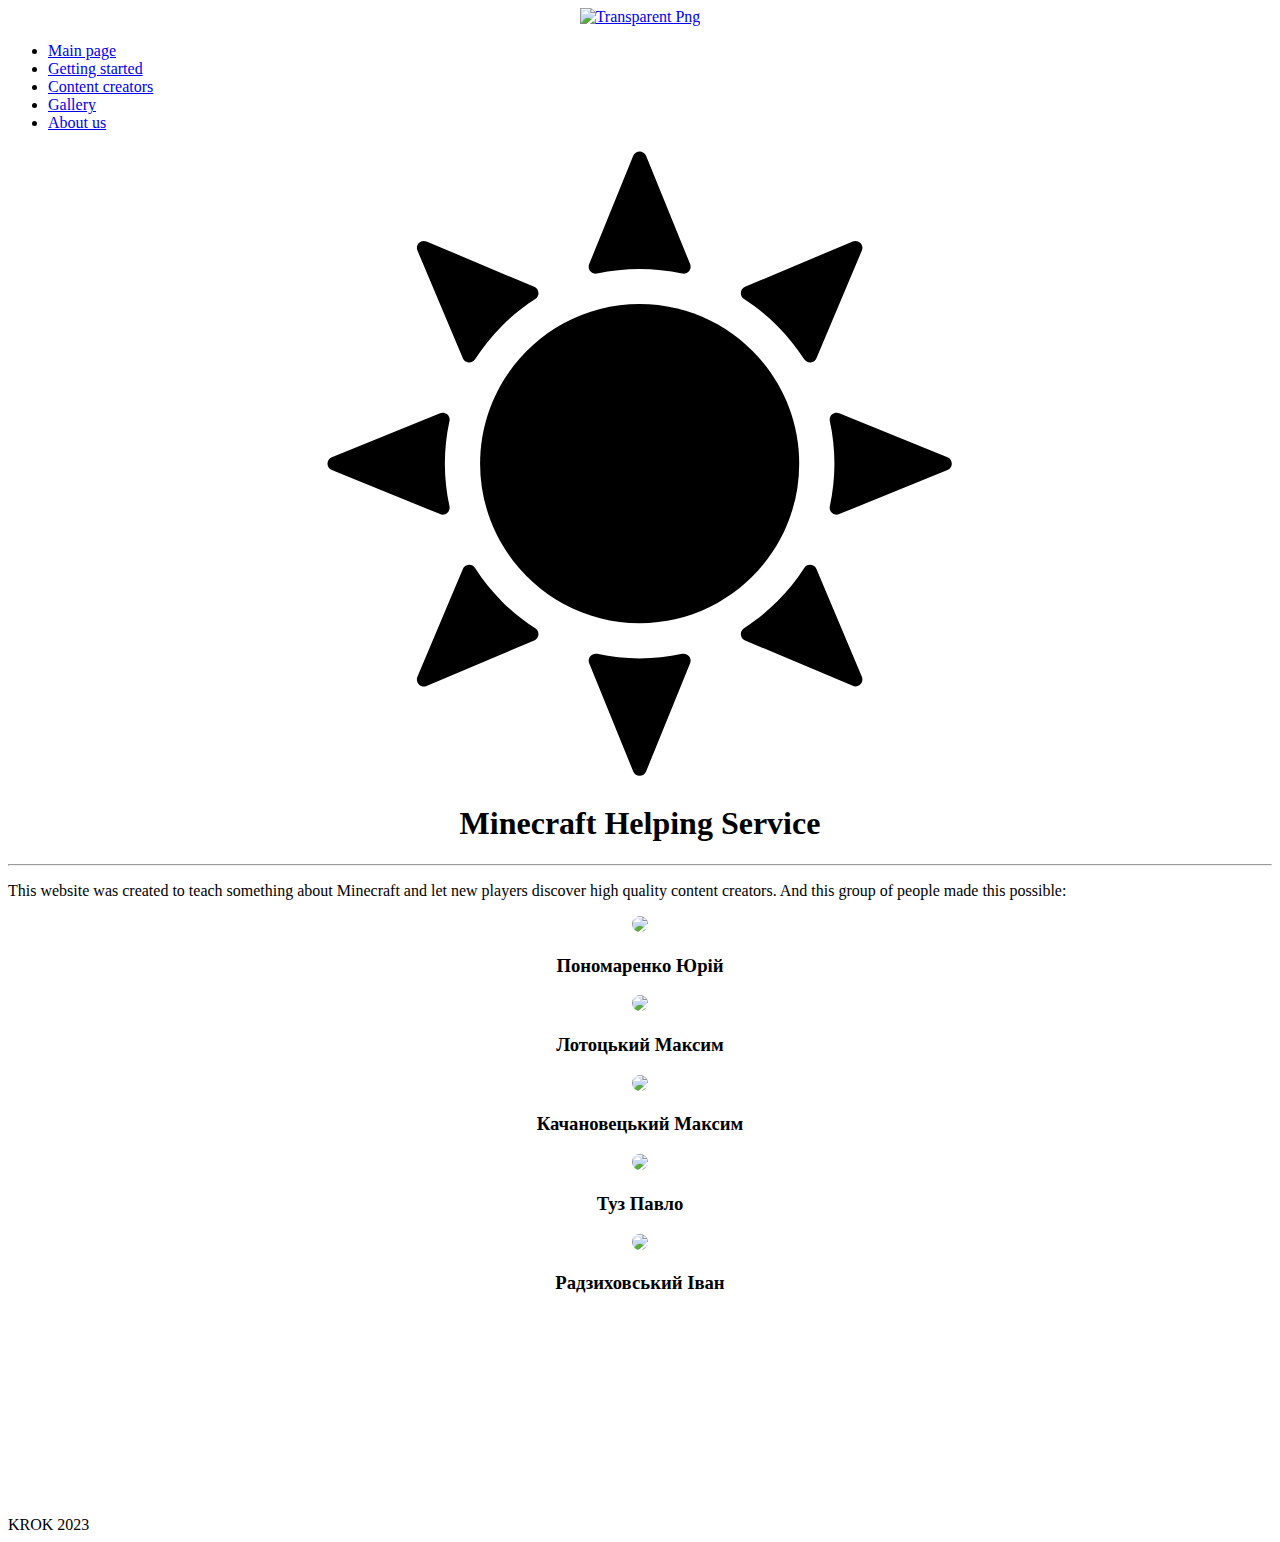
==== Web/about_us.html @ eecfd9f4 "Add files via upload" ====
<!doctype html>
<html>
<head>
	<meta charset="utf-8">
	<title>Minecraft Basic Tutorial</title>
	<link rel="stylesheet" href="style.css">
	<link rel="icon" type="image/png" href="images/icon.png"/>
	<script type="text/javascript">
		function myFunction() {
			var element = document.body;
			element.classList.toggle("dark-mode");
		}
	</script>
</head>
<body>
	<div id="page-container">
		<div id="content-wrap">
			<div class="sidebar">
				<div class="logo" align="center">
					<a href="index.html"><img src='images/logo.png' alt="Transparent Png" width="150"></a>
				</div>
				<div class="nav">
					<nav>
					<ul>
						<li><a href="index.html" data-key="menu-main">Main page</a></li>
						<li><a href="getting_started.html">Getting started</a></li>
						<li><a href="content_creators.html">Content creators</a></li>
						<li><a href="gallery.html">Gallery</a></li>
						<li><a href="about_us.html">About us</a></li>
					</ul>
					<div align="center">
						<img src="Images/mode.svg" alt="Toggle dark mode" class="c" onclick="myFunction()" width=50%/>
					</div>
					</nav>
				</div>
			</div>
			<div class="f">
				<h1 style="text-align: center;">Minecraft Helping Service</h1>
				<hr />
				<p>This website was created to teach something about Minecraft and let new players discover high quality content creators. And this group of people made this possible:</p>
				<div style="min-height: 600px; grid-gap: 20px;" class="grid3-adapt">

					<div style="text-align: center;"><img src='https://cdn0.iconfinder.com/data/icons/people-12/24/Anonymous-2-512.png' style="border-radius: 50%; max-height: 200px">
						<h3>Пономаренко Юрій</h3>
					</div>
					<div style="text-align: center;"><img src='https://cdn0.iconfinder.com/data/icons/people-12/24/Anonymous-2-512.png' style="border-radius: 50%; max-height: 200px">
						<h3>Лотоцький Максим</h3>
					</div>
					<div style="text-align: center;"><img src='https://cdn0.iconfinder.com/data/icons/people-12/24/Anonymous-2-512.png' style="border-radius: 50%; max-height: 200px">
						<h3>Качановецький Максим</h3>
					</div>
					<div style="text-align: center;"><img src='https://cdn0.iconfinder.com/data/icons/people-12/24/Anonymous-2-512.png' style="border-radius: 50%; max-height: 200px">
						<h3>Туз Павло</h3>
					</div>
					<div style="text-align: center;"><img src='https://cdn0.iconfinder.com/data/icons/people-12/24/Anonymous-2-512.png' style="border-radius: 50%; max-height: 200px">
						<h3>Радзиховський Іван</h3>
					</div>

				</div>
			</div>
		</div>

		<div class="footer">
			KROK 2023
		</div>
	</body>
</html>
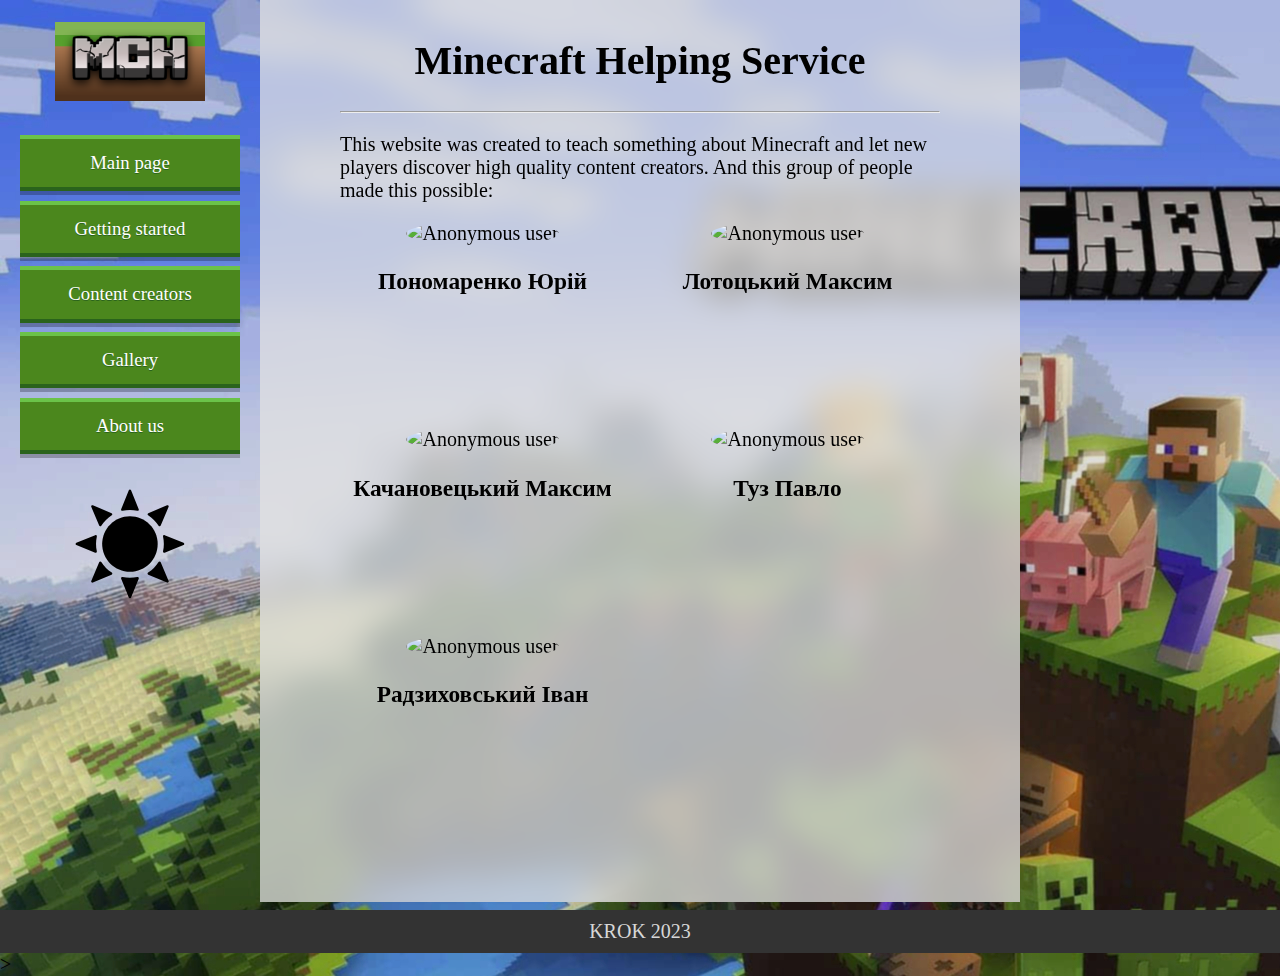
==== commit 1b3210a5: "New pages" ====
--- a/Web/about_us.html
+++ b/Web/about_us.html
@@ -1,67 +1,71 @@
-<!doctype html>
-<html>
-<head>
-	<meta charset="utf-8">
-	<title>Minecraft Basic Tutorial</title>
-	<link rel="stylesheet" href="style.css">
-	<link rel="icon" type="image/png" href="images/icon.png"/>
-	<script type="text/javascript">
-		function myFunction() {
-			var element = document.body;
-			element.classList.toggle("dark-mode");
-		}
-	</script>
-</head>
-<body>
-	<div id="page-container">
-		<div id="content-wrap">
-			<div class="sidebar">
-				<div class="logo" align="center">
-					<a href="index.html"><img src='images/logo.png' alt="Transparent Png" width="150"></a>
-				</div>
-				<div class="nav">
-					<nav>
-					<ul>
-						<li><a href="index.html" data-key="menu-main">Main page</a></li>
-						<li><a href="getting_started.html">Getting started</a></li>
-						<li><a href="content_creators.html">Content creators</a></li>
-						<li><a href="gallery.html">Gallery</a></li>
-						<li><a href="about_us.html">About us</a></li>
-					</ul>
-					<div align="center">
-						<img src="Images/mode.svg" alt="Toggle dark mode" class="c" onclick="myFunction()" width=50%/>
-					</div>
-					</nav>
-				</div>
-			</div>
-			<div class="f">
-				<h1 style="text-align: center;">Minecraft Helping Service</h1>
-				<hr />
-				<p>This website was created to teach something about Minecraft and let new players discover high quality content creators. And this group of people made this possible:</p>
-				<div style="min-height: 600px; grid-gap: 20px;" class="grid3-adapt">
-
-					<div style="text-align: center;"><img src='https://cdn0.iconfinder.com/data/icons/people-12/24/Anonymous-2-512.png' style="border-radius: 50%; max-height: 200px">
-						<h3>Пономаренко Юрій</h3>
-					</div>
-					<div style="text-align: center;"><img src='https://cdn0.iconfinder.com/data/icons/people-12/24/Anonymous-2-512.png' style="border-radius: 50%; max-height: 200px">
-						<h3>Лотоцький Максим</h3>
-					</div>
-					<div style="text-align: center;"><img src='https://cdn0.iconfinder.com/data/icons/people-12/24/Anonymous-2-512.png' style="border-radius: 50%; max-height: 200px">
-						<h3>Качановецький Максим</h3>
-					</div>
-					<div style="text-align: center;"><img src='https://cdn0.iconfinder.com/data/icons/people-12/24/Anonymous-2-512.png' style="border-radius: 50%; max-height: 200px">
-						<h3>Туз Павло</h3>
-					</div>
-					<div style="text-align: center;"><img src='https://cdn0.iconfinder.com/data/icons/people-12/24/Anonymous-2-512.png' style="border-radius: 50%; max-height: 200px">
-						<h3>Радзиховський Іван</h3>
-					</div>
-
-				</div>
-			</div>
-		</div>
-
-		<div class="footer">
-			KROK 2023
-		</div>
-	</body>
+<!doctype html>
+<html lang="en">
+<head>
+	<meta charset="utf-8">
+	<title>Minecraft Basic Tutorial</title>
+	<link rel="stylesheet" href="resources/styles.css">
+	<link rel="icon" type="image/png" href="resources/images/icon.png"/>
+	
+	<script type="text/javascript" src="resources/javaScript/localizationManager.js"></script>
+  <script type="text/javascript" src="resources/javaScript/localization.js"></script>
+	<script type="text/javascript">
+		function myFunction() {
+			var element = document.body;
+			element.classList.toggle("dark-mode");
+		}
+	</script>
+</head>
+<body>
+	<div id="page-container">
+		<div id="content-wrap">
+			<div class="sidebar">
+				<div class="logo" align="center">
+					<a href="index.html"><img src='resources/images/logo.png' alt="Transparent Png" width="150"></a>
+				</div>
+				<div class="nav">
+					<nav>
+					<ul>
+						<li><a href="index.html" data-key="menu-main">Main page</a></li>
+						<li><a href="getting_started.html">Getting started</a></li>
+						<li><a href="content_creators.html">Content creators</a></li>
+						<li><a href="gallery.html">Gallery</a></li>
+						<li><a href="about_us.html">About us</a></li>
+					</ul>
+					<div align="center">
+						<img src="resources/images/mode.svg" alt="Toggle dark mode" class="c" onclick="myFunction()" width=50%/>
+					</div>
+					</nav>
+				</div>
+			</div>
+			<div class="f">
+				<h1 style="text-align: center;">Minecraft Helping Service</h1>
+				<hr />
+				<p>This website was created to teach something about Minecraft and let new players discover high quality content creators. And this group of people made this possible:</p>
+				<div style="min-height: 600px; grid-gap: 20px;" class="grid3-adapt">
+
+					<div style="text-align: center;"><img src='https://cdn0.iconfinder.com/data/icons/people-12/24/Anonymous-2-512.png' alt="Anonymous user" style="border-radius: 50%; max-height: 200px">
+						<h3>Пономаренко Юрій</h3>
+					</div>
+					<div style="text-align: center;"><img src='https://cdn0.iconfinder.com/data/icons/people-12/24/Anonymous-2-512.png' alt="Anonymous user" style="border-radius: 50%; max-height: 200px">
+						<h3>Лотоцький Максим</h3>
+					</div>
+					<div style="text-align: center;"><img src='https://cdn0.iconfinder.com/data/icons/people-12/24/Anonymous-2-512.png' alt="Anonymous user" style="border-radius: 50%; max-height: 200px">
+						<h3>Качановецький Максим</h3>
+					</div>
+					<div style="text-align: center;"><img src='https://cdn0.iconfinder.com/data/icons/people-12/24/Anonymous-2-512.png' alt="Anonymous user" style="border-radius: 50%; max-height: 200px">
+						<h3>Туз Павло</h3>
+					</div>
+					<div style="text-align: center;"><img src='https://cdn0.iconfinder.com/data/icons/people-12/24/Anonymous-2-512.png' alt="Anonymous user" style="border-radius: 50%; max-height: 200px">
+						<h3>Радзиховський Іван</h3>
+					</div>
+
+				</div>
+			</div>
+		</div>
+
+		<div class="footer">
+			KROK 2023
+		</div>
+	</div>>
+		</body>
 </html>--- a/Web/resources/styles.css
+++ b/Web/resources/styles.css
@@ -0,0 +1,151 @@
+.navigation {
+  padding: 0.15em 0 0 0.45em;
+}
+.sidebar {
+	float: left;
+	width: 11em;
+	padding: 2px 1em 5px 1em;
+	position: absolute;
+}
+.sidebar h3 {
+	font-size: 0.75em;
+	color: #4d4d4d;
+	font-weight: normal;
+	margin: 0.5em 0 0 0;
+	padding: 0.25em 0;
+	cursor: default;
+	border: 0;
+	border-bottom: 1px solid #D8D8D8;
+}
+.sidebar li {
+	line-height: 1.125em;
+	margin: 0;
+	padding: 0.25em 0;
+	font-size: 0.75em;
+	word-wrap: break-word;
+	list-style-type: none;
+}
+
+.nav a{
+	display: block;
+	color: #fff;
+	line-height: 3em;
+    text-align: center;
+    text-decoration: none;
+	background-color: #4b871d;
+	box-shadow: inset 0 4px #6bc349, inset 0 -4px #2a631c, 0 4px rgba(0,0,0,.25);
+    text-shadow: 0 1px 0 #2a631c;
+
+}
+div.nav {
+    display: block;
+    text-align: center;
+    border-color: #101010;
+    font-size: 25px;
+}
+ul {
+    padding: 0;
+}
+nav li a:hover {
+	background: linear-gradient(#3d3938,#171615);
+	box-shadow: inset 0 4px #3d3938, inset 0 -4px #171615, 0 4px rgba(0,0,0,.25);
+	transition: all .25s,opacity .75s .5s;
+}
+
+body {
+	  font-size: 20px; margin:0 auto; overflow: auto; min-width: 640px;
+	background: #CAD2C5 url(images/minecraft-background1.jpg) no-repeat fixed;
+}
+a {color: #4b871d;}
+.dark-mode {
+	color: #d7d7d7;
+	.nav {background: #181816;}
+	.f {background: #181816;}
+	.nav img {-webkit-filter: invert(100%);}
+	background: #222222 url(images/minecraft-background-dark.jpg) no-repeat fixed;
+}
+
+.logo {
+	margin-bottom: 20px;
+	margin-top: 20px;
+	text-align: center;
+}
+.g {position: relative; width: 75%; margin:0 auto; background: rgba(220, 220, 220, 0.7); padding:5px;}
+.f {vertical-align: top; margin: 0 13em 0 13em;
+	padding: 10px 80px 80px;
+	background: rgba(225, 225, 225, 0.75); min-width: 350px; backdrop-filter: blur(15px);}
+
+.illustration-block{
+	float: left;
+    width: 300px;
+    margin: 1% 1% 45px 1%;
+}
+
+.illustration-block img {
+    width: 100%;
+    display: block;
+}
+
+.img-title{
+    text-align: center;
+}
+
+#page-container {
+  position: relative;
+  min-height: 100vh;
+}
+
+#content-wrap {
+  padding-bottom: 0.5rem; 
+}
+
+.footer {
+	background: #333;
+    color: #d7d7d7;
+    bottom: 0;
+    padding: 10px 0;
+    text-align: center;
+	width: 100%;
+}
+
+.gallery-type {
+	display: flex;
+    justify-content: space-around;
+	margin-bottom: 20px;
+}
+
+.gallery img {
+	max-height: 300px;
+	max-width: 300px;
+}
+.gallery img:hover {
+	transform: scale(1.5);
+	transition: 0.5s;
+}
+
+.grid4-adapt {
+	display: grid;
+	grid-template-columns: repeat(4, calc(25% - 15px));
+}
+.grid3-adapt {
+	display: grid;
+	grid-template-columns: repeat(3, calc(33% - 15px));
+}
+
+@media (max-width: 1400px) {
+[class="grid4-adapt"] {grid-template-columns: repeat(2, calc(50% - 15px));}
+[class="grid3-adapt"] {grid-template-columns: repeat(2, calc(50% - 15px));}
+}
+@media (max-width: 1000px) {
+[class="grid4-adapt"] {display: block;}
+[class="grid3-adapt"] {display: block;}
+[class="gallery-type"] {display: block;}
+}
+	
+hr{ clear:both; }
+
+
+.c {display: inline-block; padding: 5px;  text-decoration: none;  color: #000;}
+
+.center-bottom { display: block; margin-left: auto; margin-right: auto;
+	}
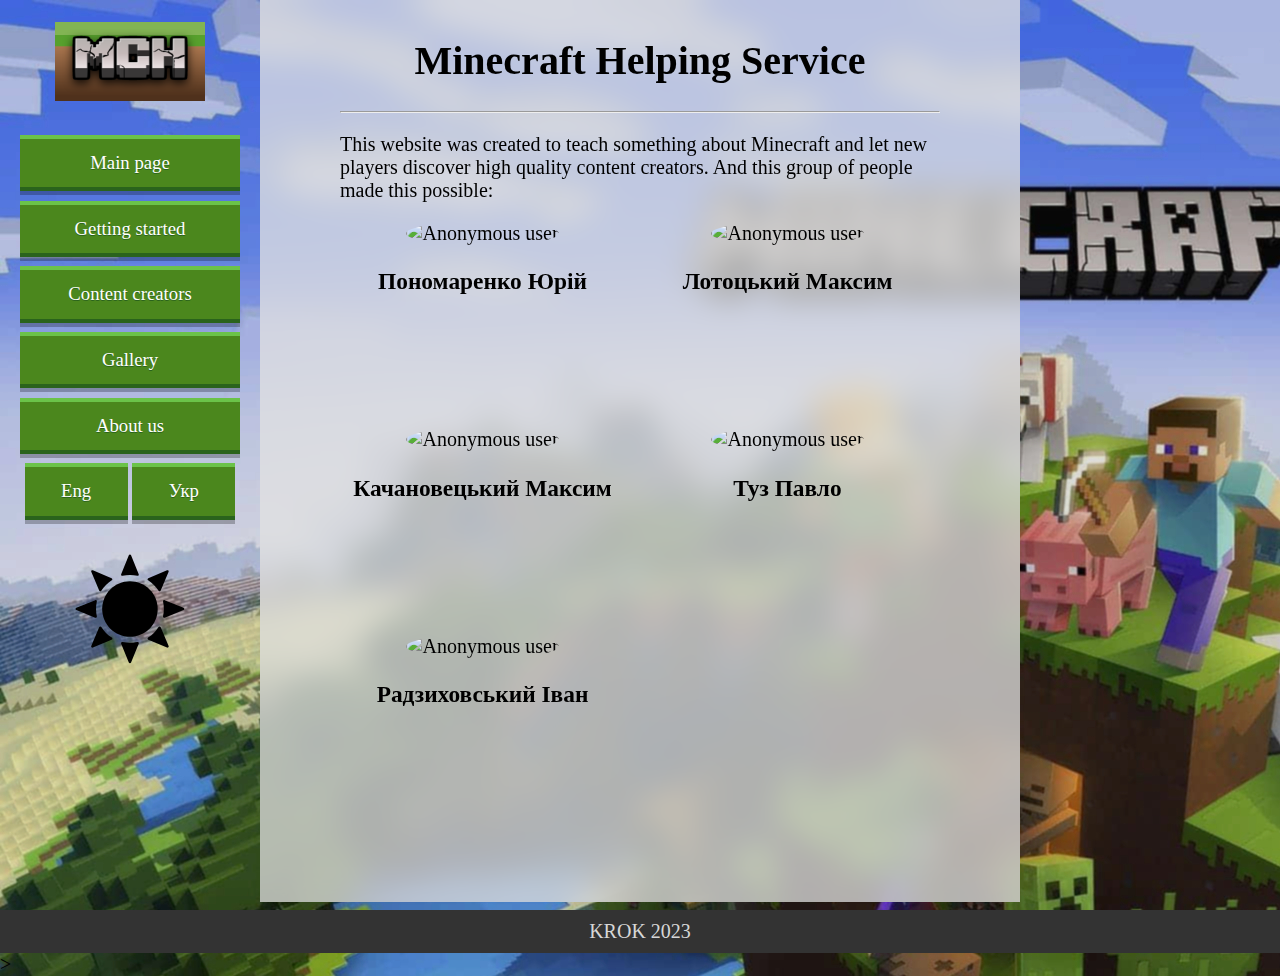
==== commit 3c9bc3f8: "[Translation] updated translation in new pages, added language change buttons" ====
--- a/Web/about_us.html
+++ b/Web/about_us.html
@@ -19,19 +19,25 @@
 	<div id="page-container">
 		<div id="content-wrap">
 			<div class="sidebar">
-				<div class="logo" align="center">
+				<div class="logo">
 					<a href="index.html"><img src='resources/images/logo.png' alt="Transparent Png" width="150"></a>
 				</div>
 				<div class="nav">
 					<nav>
 					<ul>
 						<li><a href="index.html" data-key="menu-main">Main page</a></li>
-						<li><a href="getting_started.html">Getting started</a></li>
-						<li><a href="content_creators.html">Content creators</a></li>
-						<li><a href="gallery.html">Gallery</a></li>
-						<li><a href="about_us.html">About us</a></li>
+						<li><a href="getting_started.html" data-key="getting-started">Getting started</a></li>
+						<li><a href="content_creators.html" data-key="content-creators">Content creators</a></li>
+						<li><a href="gallery.html" data-key="gallery">Gallery</a></li>
+						<li><a href="about_us.html" data-key="about">About us</a></li>
+						<li>
+							<div>
+								<a href="#" onclick="changeLanguageButtonClick('en')">Eng</a>
+								<a href="#" onclick="changeLanguageButtonClick('ua')">Укр</a>
+							</div>
+						</li>
 					</ul>
-					<div align="center">
+					<div>
 						<img src="resources/images/mode.svg" alt="Toggle dark mode" class="c" onclick="myFunction()" width=50%/>
 					</div>
 					</nav>
@@ -40,7 +46,7 @@
 			<div class="f">
 				<h1 style="text-align: center;">Minecraft Helping Service</h1>
 				<hr />
-				<p>This website was created to teach something about Minecraft and let new players discover high quality content creators. And this group of people made this possible:</p>
+				<p data-key="about-title">about authors</p>
 				<div style="min-height: 600px; grid-gap: 20px;" class="grid3-adapt">
 
 					<div style="text-align: center;"><img src='https://cdn0.iconfinder.com/data/icons/people-12/24/Anonymous-2-512.png' alt="Anonymous user" style="border-radius: 50%; max-height: 200px">
--- a/Web/resources/styles.css
+++ b/Web/resources/styles.css
@@ -35,6 +35,20 @@
 	background-color: #4b871d;
 	box-shadow: inset 0 4px #6bc349, inset 0 -4px #2a631c, 0 4px rgba(0,0,0,.25);
     text-shadow: 0 1px 0 #2a631c;
+
+}
+
+.nav div a{
+	width: 5.5em;
+	display: inline-block;
+	color: #fff;
+	line-height: 3em;
+	text-align: center;
+	align-content: center;
+	text-decoration: none;
+	background-color: #4b871d;
+	box-shadow: inset 0 4px #6bc349, inset 0 -4px #2a631c, 0 4px rgba(0,0,0,.25);
+	text-shadow: 0 1px 0 #2a631c;
 
 }
 div.nav {
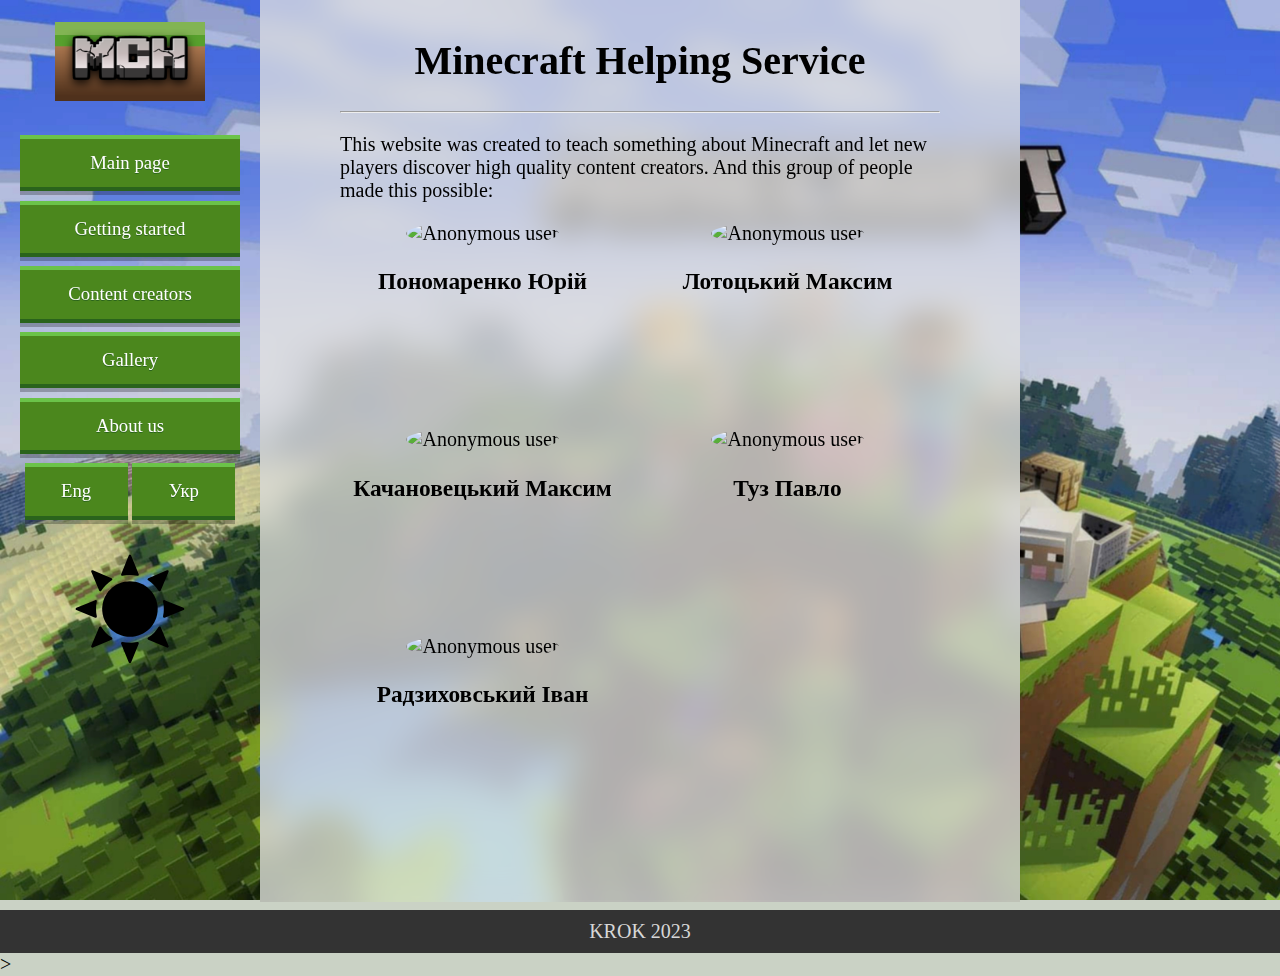
==== commit 5047fca4: "Adaptability_updates" ====
--- a/Web/about_us.html
+++ b/Web/about_us.html
@@ -13,11 +13,18 @@
 			var element = document.body;
 			element.classList.toggle("dark-mode");
 		}
+		function menuToggle() {
+			var element = document.body;
+			element.classList.toggle("menu-toggle");
+		}
 	</script>
 </head>
 <body>
 	<div id="page-container">
 		<div id="content-wrap">
+			<div class="menu-button">
+				<img src="resources/images/menu-icon.png" alt="burger icon" width="70" onclick="menuToggle()">
+			</div>
 			<div class="sidebar">
 				<div class="logo">
 					<a href="index.html"><img src='resources/images/logo.png' alt="Transparent Png" width="150"></a>
--- a/Web/resources/styles.css
+++ b/Web/resources/styles.css
@@ -5,7 +5,7 @@
 	float: left;
 	width: 11em;
 	padding: 2px 1em 5px 1em;
-	position: absolute;
+	position: fixed;
 }
 .sidebar h3 {
 	font-size: 0.75em;
@@ -69,14 +69,15 @@
 body {
 	  font-size: 20px; margin:0 auto; overflow: auto; min-width: 640px;
 	background: #CAD2C5 url(images/minecraft-background1.jpg) no-repeat fixed;
+	background-size: cover;
 }
 a {color: #4b871d;}
 .dark-mode {
 	color: #d7d7d7;
-	.nav {background: #181816;}
-	.f {background: #181816;}
+	.f {background: #181816d4;}
 	.nav img {-webkit-filter: invert(100%);}
 	background: #222222 url(images/minecraft-background-dark.jpg) no-repeat fixed;
+	background-size: cover;
 }
 
 .logo {
@@ -131,6 +132,7 @@
 .gallery img {
 	max-height: 300px;
 	max-width: 300px;
+	vertical-align: middle;
 }
 .gallery img:hover {
 	transform: scale(1.5);
@@ -146,6 +148,15 @@
 	grid-template-columns: repeat(3, calc(33% - 15px));
 }
 
+.menu-button{
+	position: fixed; display: none; top: 20px; left: 5px; width: 20px; z-index: 30;
+}
+.menu-toggle{
+	.sidebar {display: block; z-index: 20; padding-top: 5em; width: 8em; background: #4d200091; backdrop-filter: blur(5px)}
+	.logo {display: none;}
+	.menu-button {left: 65px;}
+}
+
 @media (max-width: 1400px) {
 [class="grid4-adapt"] {grid-template-columns: repeat(2, calc(50% - 15px));}
 [class="grid3-adapt"] {grid-template-columns: repeat(2, calc(50% - 15px));}
@@ -153,7 +164,10 @@
 @media (max-width: 1000px) {
 [class="grid4-adapt"] {display: block;}
 [class="grid3-adapt"] {display: block;}
-[class="gallery-type"] {display: block;}
+[class="gallery-type"] {flex-wrap: wrap; flex-direction: column; align-content: center;}
+[class="sidebar"] {display: none;}
+[class="f"] {margin: 0 4em 0 4em}
+[class="menu-button"] {display: initial;}
 }
 	
 hr{ clear:both; }
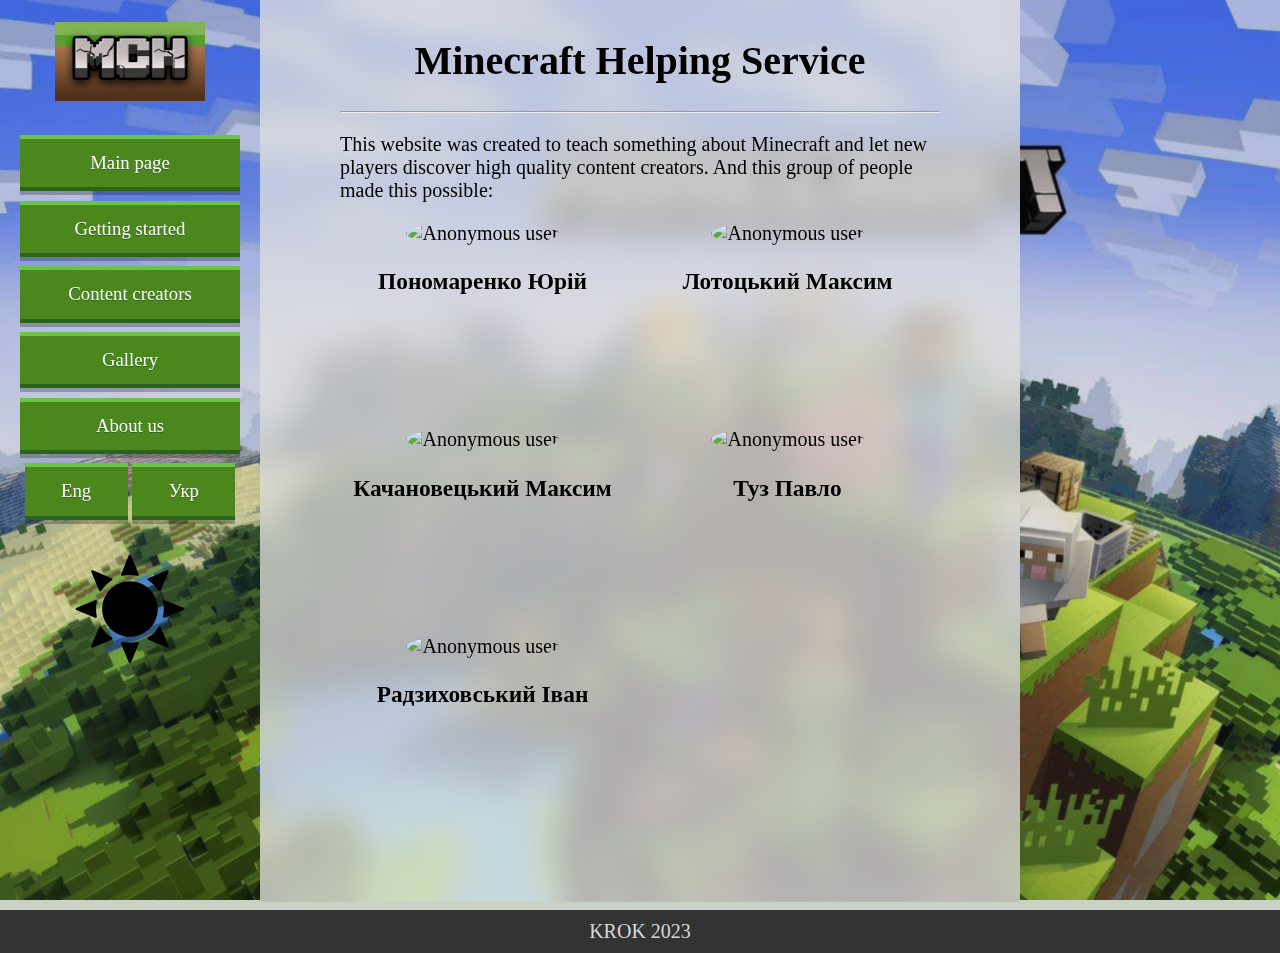
==== commit 751fea55: "random_Symbol_fix" ====
--- a/Web/about_us.html
+++ b/Web/about_us.html
@@ -7,12 +7,9 @@
 	<link rel="icon" type="image/png" href="resources/images/icon.png"/>
 	
 	<script type="text/javascript" src="resources/javaScript/localizationManager.js"></script>
-  <script type="text/javascript" src="resources/javaScript/localization.js"></script>
+  	<script type="text/javascript" src="resources/javaScript/localization.js"></script>
+	<script type="text/javascript" src="resources/javaScript/darkMode.js"></script>
 	<script type="text/javascript">
-		function myFunction() {
-			var element = document.body;
-			element.classList.toggle("dark-mode");
-		}
 		function menuToggle() {
 			var element = document.body;
 			element.classList.toggle("menu-toggle");
@@ -45,7 +42,7 @@
 						</li>
 					</ul>
 					<div>
-						<img src="resources/images/mode.svg" alt="Toggle dark mode" class="c" onclick="myFunction()" width=50%/>
+						<img src="resources/images/mode.svg" alt="Toggle dark mode" class="c" onclick="toggleDarkMode()" width=50%/>
 					</div>
 					</nav>
 				</div>
@@ -79,6 +76,6 @@
 		<div class="footer">
 			KROK 2023
 		</div>
-	</div>>
+	</div>
 		</body>
 </html>--- a/Web/resources/styles.css
+++ b/Web/resources/styles.css
@@ -64,6 +64,8 @@
 	background: linear-gradient(#3d3938,#171615);
 	box-shadow: inset 0 4px #3d3938, inset 0 -4px #171615, 0 4px rgba(0,0,0,.25);
 	transition: all .25s,opacity .75s .5s;
+	color: #4b871d;
+	font-weight: bold;
 }
 
 body {
@@ -72,6 +74,7 @@
 	background-size: cover;
 }
 a {color: #4b871d;}
+a:hover {color: royalblue}
 .dark-mode {
 	color: #d7d7d7;
 	.f {background: #181816d4;}
@@ -86,7 +89,7 @@
 	text-align: center;
 }
 .g {position: relative; width: 75%; margin:0 auto; background: rgba(220, 220, 220, 0.7); padding:5px;}
-.f {vertical-align: top; margin: 0 13em 0 13em;
+.f {vertical-align: top; margin: auto 13em;
 	padding: 10px 80px 80px;
 	background: rgba(225, 225, 225, 0.75); min-width: 350px; backdrop-filter: blur(15px);}
 
@@ -166,12 +169,30 @@
 [class="grid3-adapt"] {display: block;}
 [class="gallery-type"] {flex-wrap: wrap; flex-direction: column; align-content: center;}
 [class="sidebar"] {display: none;}
-[class="f"] {margin: 0 4em 0 4em}
+[class="f"] {margin: auto 4em}
 [class="menu-button"] {display: initial;}
 }
 	
 hr{ clear:both; }
 
+.news{
+	display: flex;
+	justify-content: space-around;
+	margin-bottom: 20px;
+	flex-direction: column;
+	align-content: center;
+	flex-wrap: wrap;
+}
+.news-item {
+	float: left;
+	max-width: 700px;
+	margin: 1% 1% 45px 1%;
+}
+.news-item img {width: 100%}
+.news-item:hover {
+	transform: scale(1.1);
+	transition: 0.5s;
+}
 
 .c {display: inline-block; padding: 5px;  text-decoration: none;  color: #000;}
 
